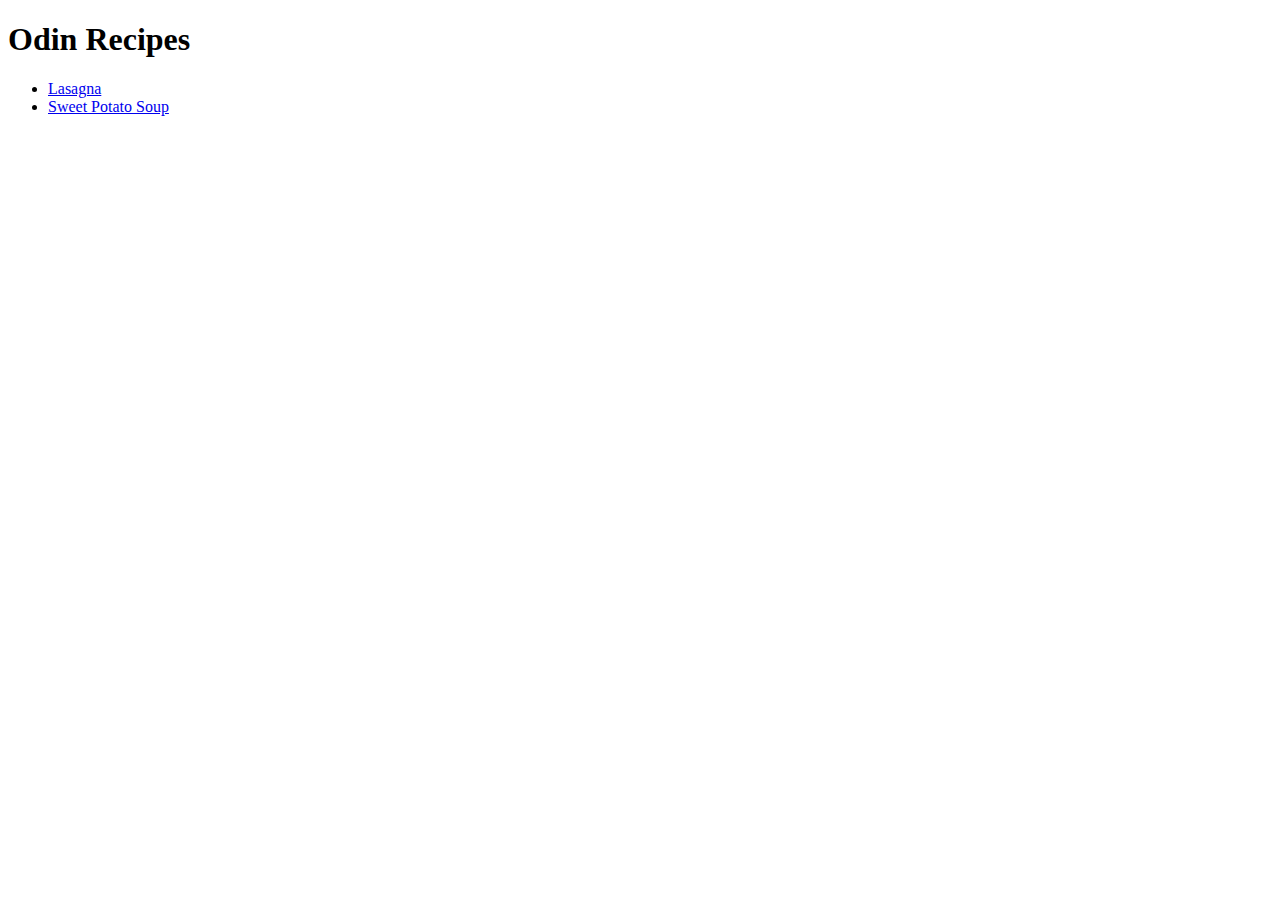
==== index.html @ 6f3c5173 "Added new recipe to site" ====
<!DOCTYPE html>
<html lang="en">
<head>
    <meta charset="UTF-8">
    <meta http-equiv="X-UA-Compatible" content="IE=edge">
    <meta name="viewport" content="width=device-width, initial-scale=1.0">
    <title>Document</title>
</head>
<body>
    <h1>Odin Recipes</h1>
    <ul>
        <li><a href="recipes/lasagna.html">Lasagna</a></li>
        <li><a href="recipes/sweetpotatosoup.html">Sweet Potato Soup</a></li>
    </ul>
    
</body>
</html>
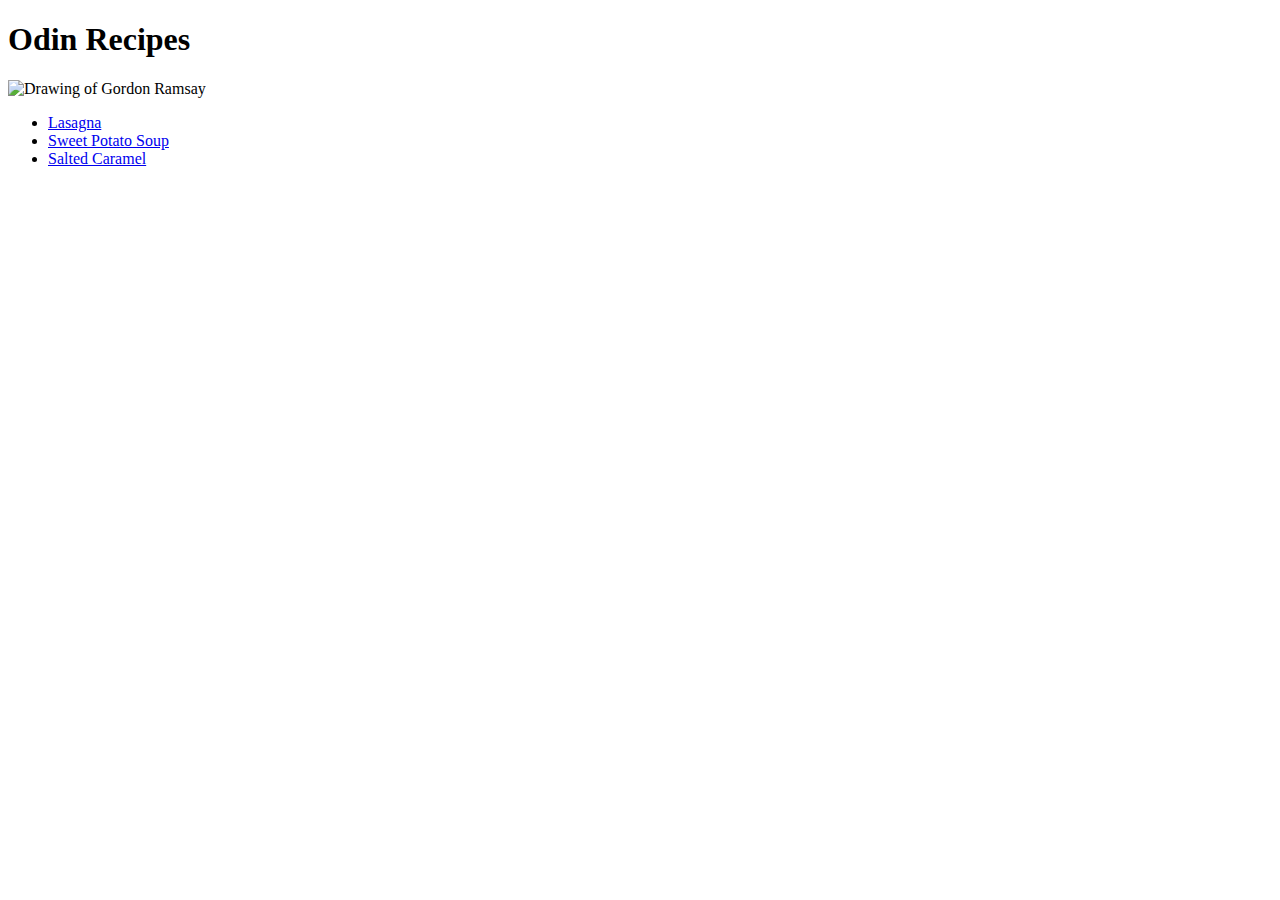
==== commit cd4cb102: "Finished adding recipes and pictures" ====
--- a/index.html
+++ b/index.html
@@ -8,9 +8,11 @@
 </head>
 <body>
     <h1>Odin Recipes</h1>
+    <img src="https://i.pinimg.com/736x/17/b8/2c/17b82cfbf862ea4d90430a42cdf18e28--kitchen-memes-chef-gordon.jpg" alt="Drawing of Gordon Ramsay">
     <ul>
         <li><a href="recipes/lasagna.html">Lasagna</a></li>
         <li><a href="recipes/sweetpotatosoup.html">Sweet Potato Soup</a></li>
+        <li><a href="recipes/saltcaramel.html">Salted Caramel</a></li>
     </ul>
     
 </body>
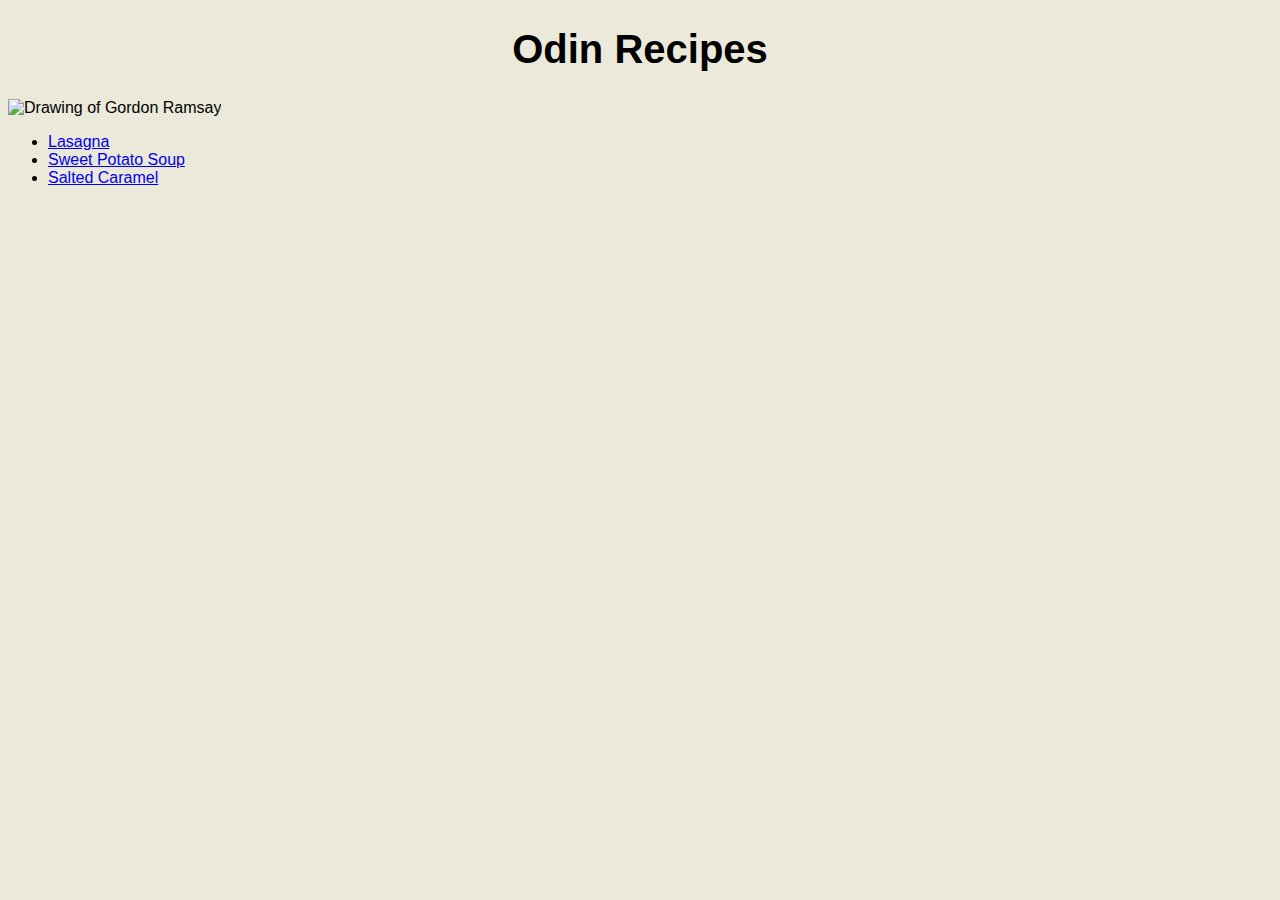
==== commit 43d5fd7b: "Added CSS and basic styling" ====
--- a/index.html
+++ b/index.html
@@ -1,10 +1,11 @@
 <!DOCTYPE html>
 <html lang="en">
 <head>
+    <link rel="stylesheet" href="style.css">
     <meta charset="UTF-8">
     <meta http-equiv="X-UA-Compatible" content="IE=edge">
     <meta name="viewport" content="width=device-width, initial-scale=1.0">
-    <title>Document</title>
+    <title>Odin Recipes</title>
 </head>
 <body>
     <h1>Odin Recipes</h1>
--- a/style.css
+++ b/style.css
@@ -0,0 +1,13 @@
+body{
+    background-color: rgb(235, 233, 217);
+    font-family: Verdana, Geneva, Tahoma, sans-serif,Arial, Helvetica, sans-serif,'Times New Roman', Times, serif;
+}
+h1{
+    text-align: center;
+    font-size: 40px;
+}
+
+img {
+    width: 600px;
+    height: auto;
+}